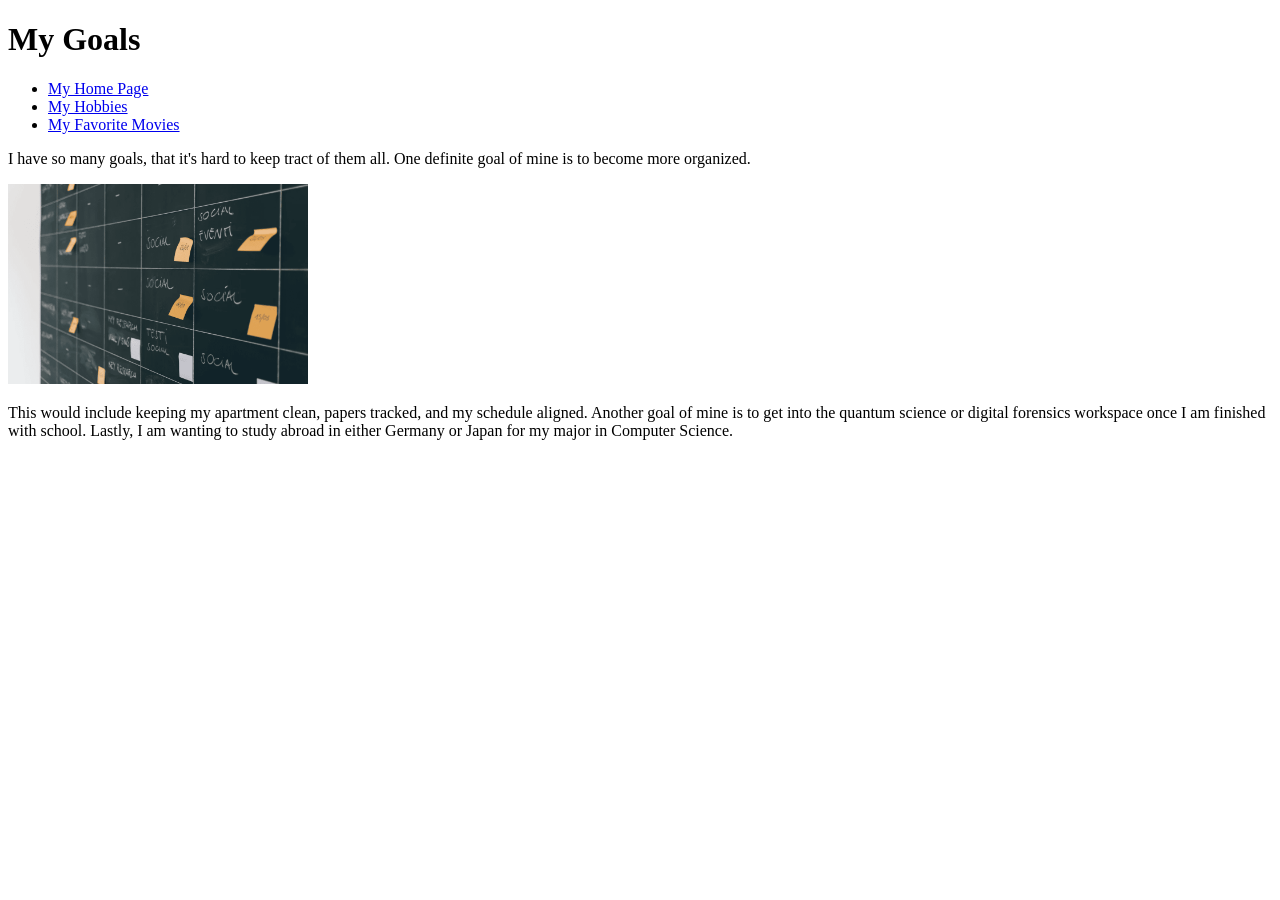
==== goals.html @ 5596e017 "Add files via upload My personal website with my homepage, hobbies, goals, and movies." ====
<!DOCTYPE html>
<html lang="en">
<head>
    <meta charset="UTF-8">
    <meta name="viewport" content="width=device-width, initial-scale=1.0">
    <title>My Goals</title>
</head>
<body>
    <h1>My Goals</h1>

     <!-- Navigation menu -->
    <ul>
        <li><a href="hello-world.html">My Home Page</a></li>
        <li><a href="hobbies.html">My Hobbies</a></li>
        <li><a href="movies.html">My Favorite Movies</a></li>
    </ul>
I have so many goals, that it's hard to keep tract of them all. One definite goal of mine is to become more organized.  
<p><img src="calendar.jpg" alt="Organized calendar" width="300"></p>
<p>This would include keeping my apartment clean, papers tracked, and my schedule aligned. Another goal of mine is to get into the quantum science or digital forensics workspace once I am finished with school. Lastly, I am wanting to study abroad in either Germany or Japan for my major in Computer Science.</p>
</html>
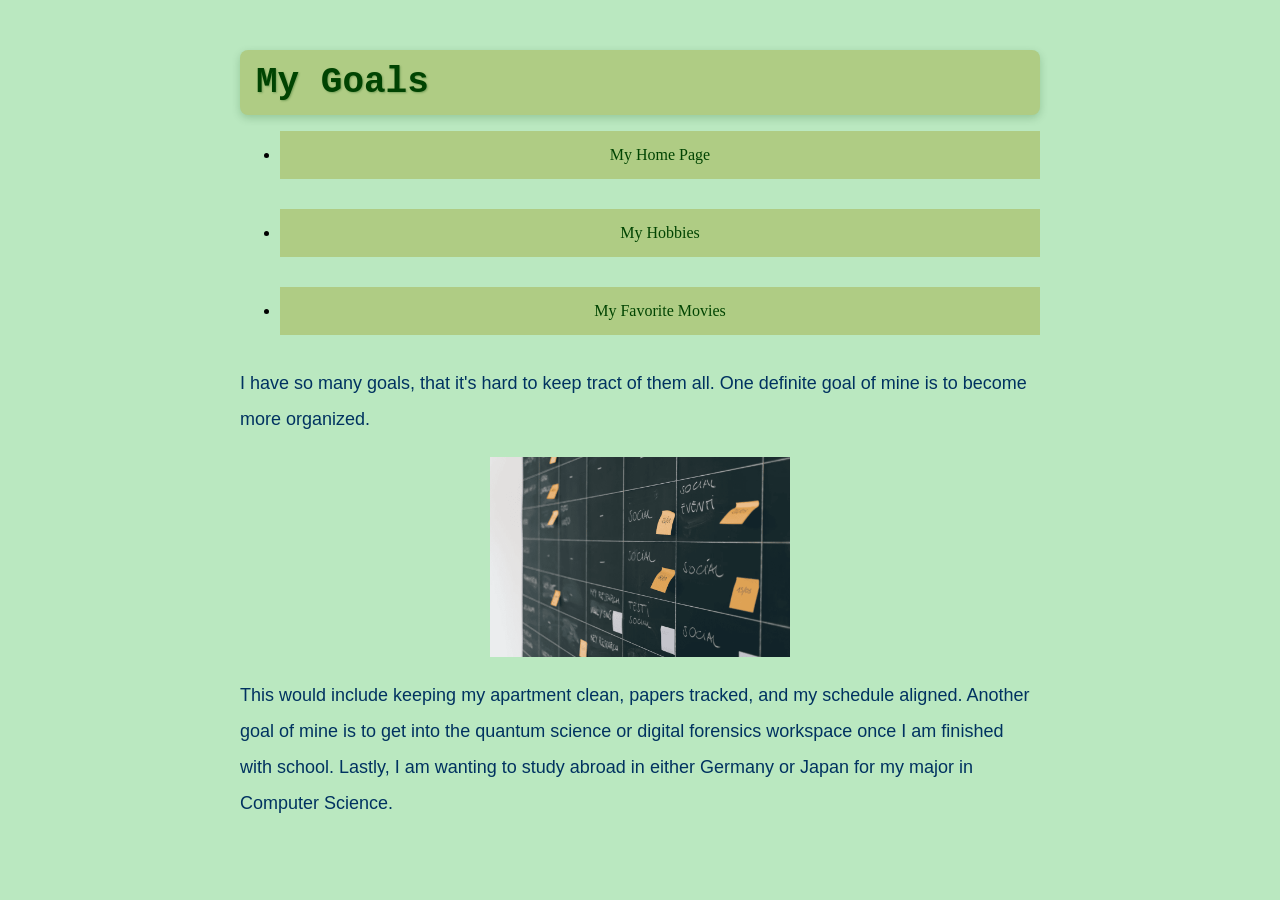
==== commit f2e67009: "Add files via upload CSS update website" ====
--- a/goals.html
+++ b/goals.html
@@ -3,6 +3,7 @@
 <head>
     <meta charset="UTF-8">
     <meta name="viewport" content="width=device-width, initial-scale=1.0">
+    <link rel="stylesheet" href="style.css">
     <title>My Goals</title>
 </head>
 <body>
@@ -10,11 +11,12 @@
 
      <!-- Navigation menu -->
     <ul>
-        <li><a href="hello-world.html">My Home Page</a></li>
+        <li><a href="index.html">My Home Page</a></li>
         <li><a href="hobbies.html">My Hobbies</a></li>
         <li><a href="movies.html">My Favorite Movies</a></li>
     </ul>
-I have so many goals, that it's hard to keep tract of them all. One definite goal of mine is to become more organized.  
-<p><img src="calendar.jpg" alt="Organized calendar" width="300"></p>
+    
+<p>I have so many goals, that it's hard to keep tract of them all. One definite goal of mine is to become more organized.</p>
+<p><img src="calendar.jpg" alt="Organized calendar with written tasks, dates, and information relevant" width="300"></p>
 <p>This would include keeping my apartment clean, papers tracked, and my schedule aligned. Another goal of mine is to get into the quantum science or digital forensics workspace once I am finished with school. Lastly, I am wanting to study abroad in either Germany or Japan for my major in Computer Science.</p>
 </html>
--- a/style.css
+++ b/style.css
@@ -0,0 +1,53 @@
+body {
+  background-color: rgb(186, 232, 192);
+  max-width: 800px;
+  margin: 0 auto;
+  padding: 20px;
+}
+
+h1 {
+  color: rgb(0, 68, 2);
+  font-size: 36px;
+  font-family: Courier New, Consolas;
+}
+
+p {
+  color: rgb(0, 50, 96);
+  font-size: 18px;
+  font-family: Arial, sans-serif;
+  line-height: 2;
+  margin-bottom: 15px;
+}
+img {
+  max-width: 100%;  
+  height: auto;   
+  display: block;
+  margin: 20px auto; 
+}
+
+
+h1, h2, h3 {
+  margin-top: 30px;
+  margin-bottom: 15px;
+  padding: 12px 16px;
+  background-color: rgb(175, 204, 132);
+  border-radius: 8px;
+  box-shadow: 0 3px 8px rgba(0, 68, 2, 0.2);
+  text-shadow: 1px 1px 2px rgba(0, 68, 2, 0.3);
+}
+p a[href="https://www.ibm.com/think/topics/quantum-computing"] {
+  display: block;
+   background-color: rgb(175, 204, 132);
+  color: rgb(166, 0, 0);
+  text-decoration: none;
+}
+ul a {
+  display: block;
+  color: rgb(0, 68, 2);
+  background-color: rgb(175, 204, 132);
+  padding: 15px;
+  margin-bottom: 30px;
+  text-align: center;
+  text-decoration: none;
+
+}
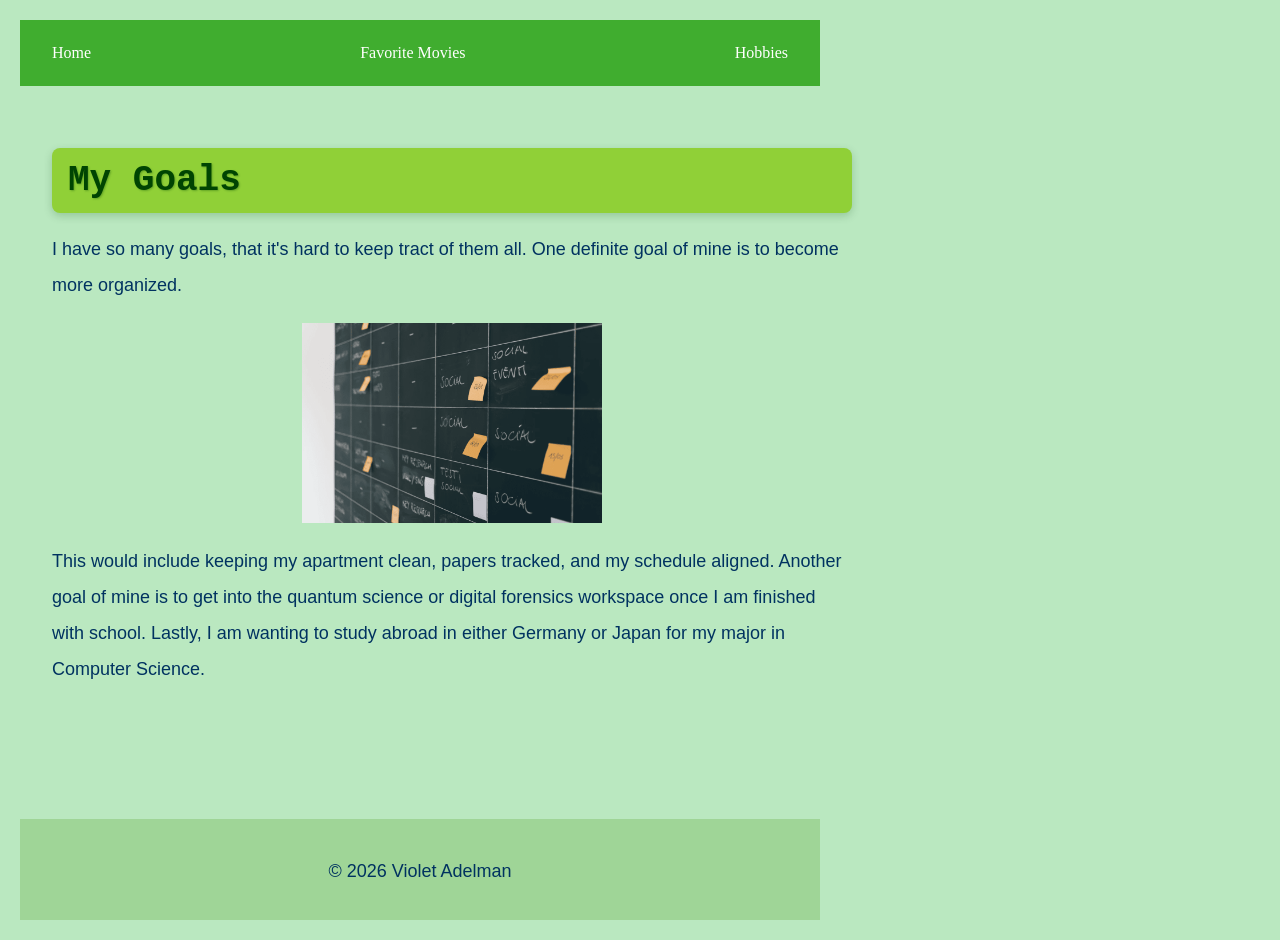
==== commit 19a26023: "Add files via upload" ====
--- a/goals.html
+++ b/goals.html
@@ -5,18 +5,24 @@
     <meta name="viewport" content="width=device-width, initial-scale=1.0">
     <link rel="stylesheet" href="style.css">
     <title>My Goals</title>
-</head>
 <body>
-    <h1>My Goals</h1>
+ <nav>
+  <a href="index.html">Home</a>
+  <a href="movies.html">Favorite Movies</a>
+  <a href="hobbies.html">Hobbies</a>
+</nav>
 
-     <!-- Navigation menu -->
-    <ul>
-        <li><a href="index.html">My Home Page</a></li>
-        <li><a href="hobbies.html">My Hobbies</a></li>
-        <li><a href="movies.html">My Favorite Movies</a></li>
-    </ul>
-    
+  <main>
+      <h1>My Goals</h1>
 <p>I have so many goals, that it's hard to keep tract of them all. One definite goal of mine is to become more organized.</p>
 <p><img src="calendar.jpg" alt="Organized calendar with written tasks, dates, and information relevant" width="300"></p>
 <p>This would include keeping my apartment clean, papers tracked, and my schedule aligned. Another goal of mine is to get into the quantum science or digital forensics workspace once I am finished with school. Lastly, I am wanting to study abroad in either Germany or Japan for my major in Computer Science.</p>
 </html>
+  </main>
+
+
+  <footer>
+    <p>&copy; 2026 Violet Adelman</p>
+  </footer>
+</head>
+</body>
--- a/style.css
+++ b/style.css
@@ -4,6 +4,8 @@
   margin: 0 auto;
   padding: 20px;
 }
+
+
 
 h1 {
   color: rgb(0, 68, 2);
@@ -30,24 +32,88 @@
   margin-top: 30px;
   margin-bottom: 15px;
   padding: 12px 16px;
-  background-color: rgb(175, 204, 132);
+  background-color: rgb(144, 208, 55);
   border-radius: 8px;
   box-shadow: 0 3px 8px rgba(0, 68, 2, 0.2);
   text-shadow: 1px 1px 2px rgba(0, 68, 2, 0.3);
 }
 p a[href="https://www.ibm.com/think/topics/quantum-computing"] {
   display: block;
-   background-color: rgb(175, 204, 132);
+   background-color: rgb(129, 214, 0);
   color: rgb(166, 0, 0);
   text-decoration: none;
 }
-ul a {
-  display: block;
-  color: rgb(0, 68, 2);
-  background-color: rgb(175, 204, 132);
-  padding: 15px;
-  margin-bottom: 30px;
+nav {
+  display: flex;
+  justify-content: space-between;
+  align-items: center;
+  padding: 1rem;
+  background-color: #40ad2f;
+}
+
+
+nav a {
+  color: white;
+  text-decoration: none;
+  padding: 0.5rem 1rem;
+}
+
+
+nav a:hover {
+  background-color: #555;
+}
+
+body {
+  display: flex;
+  flex-direction: column;
+  min-height: 100vh;
+  margin: 0;
+}
+
+
+main {
+  flex: 1;
+  padding: 2rem;
+  max-width: 800px;
+  margin: 0 auto;
+  width: 100%;
+}
+
+
+footer {
+  background-color: #9fd597;
+  color: white;
+  padding: 1rem;
   text-align: center;
-  text-decoration: none;
+}
+.interest-grid {
+  display: flex;
+  gap: 2rem;
+  flex-wrap: wrap;
+}
 
+
+.interest-item {
+  flex: 1;
+  min-width: 250px;
+  padding: 1.5rem;
+  background-color: #f0f0f0;
+  border-radius: 8px;
 }
+@media (max-width: 768px) {
+  nav {
+    flex-direction: column;
+    gap: 0.5rem;
+  }
+
+
+  .interest-grid {
+    flex-direction: column;
+  }
+
+
+  .interest-item {
+    min-width: 100%;
+  }
+}
+
